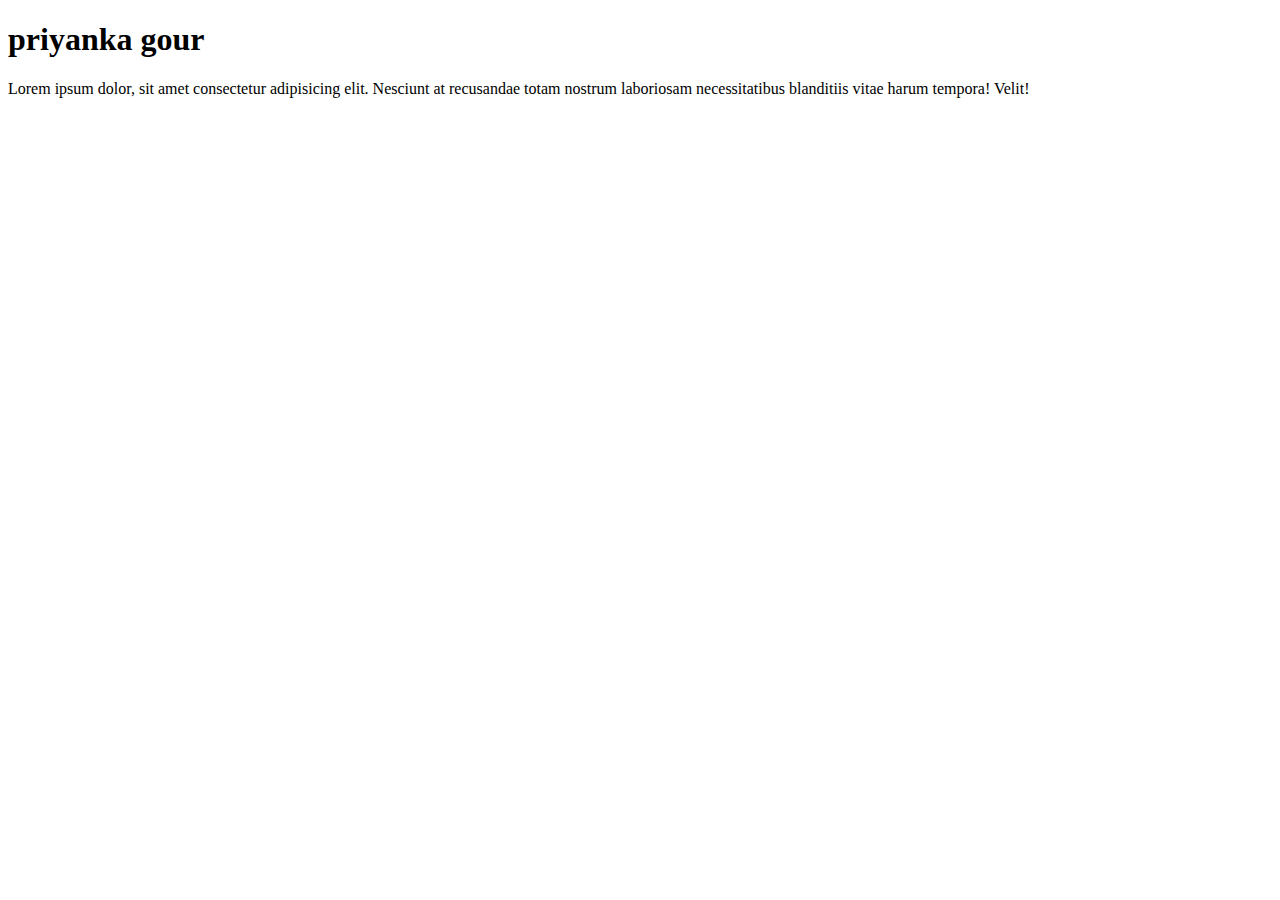
==== index.html @ 68af4331 "indexfile" ====
<!DOCTYPE html>
<html lang="en">
<head>
    <meta charset="UTF-8">
    <meta http-equiv="X-UA-Compatible" content="IE=edge">
    <meta name="viewport" content="width=device-width, initial-scale=1.0">
    <title>Document</title>
</head>
<body>
  <div class="container">
      <h1>priyanka gour</h1>
      <p>Lorem ipsum dolor, sit amet consectetur adipisicing elit. Nesciunt at recusandae totam nostrum laboriosam necessitatibus blanditiis vitae harum tempora! Velit!</p>
  </div>
</body>
</html>
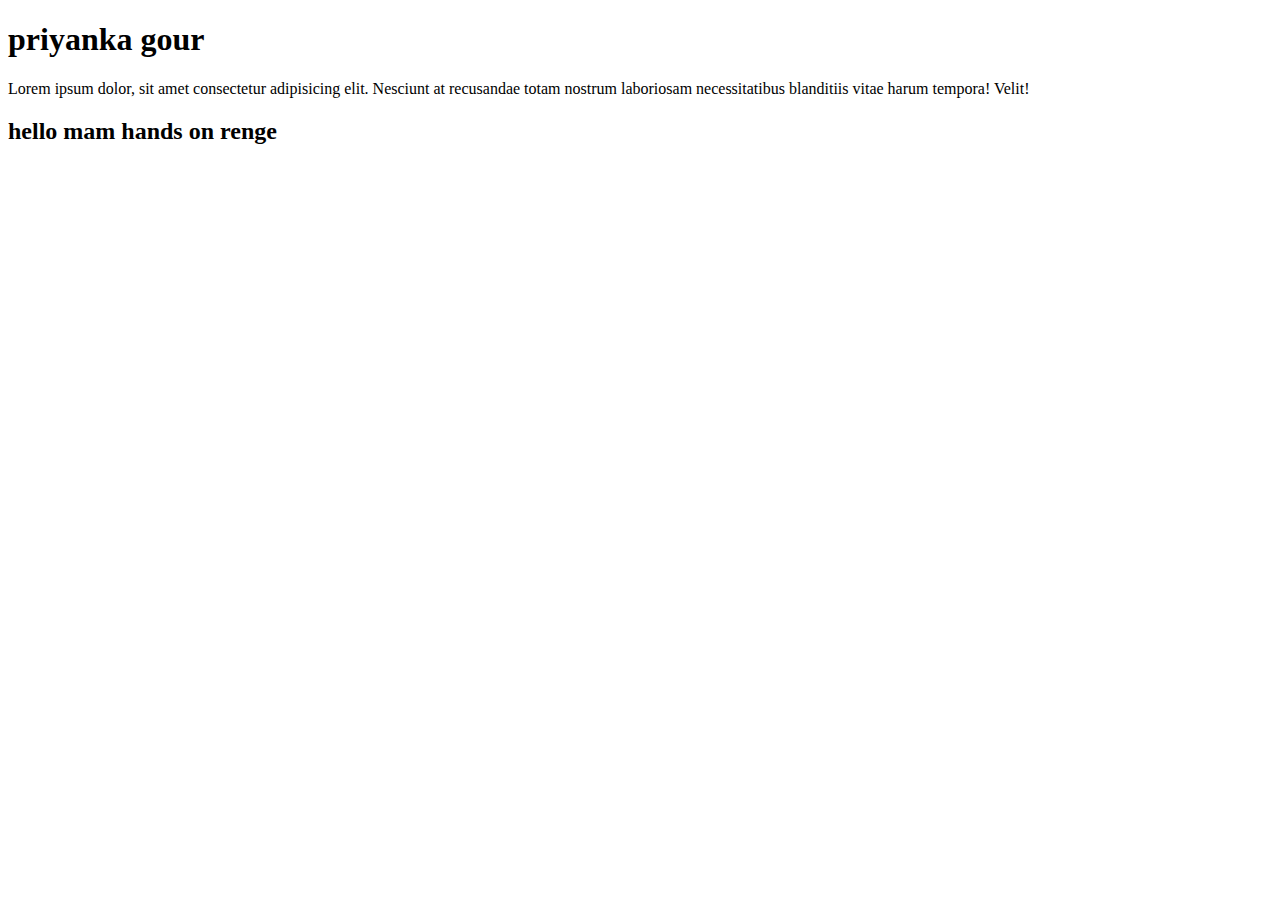
==== commit 8444cd0c: "indexfile1" ====
--- a/index.html
+++ b/index.html
@@ -10,6 +10,7 @@
   <div class="container">
       <h1>priyanka gour</h1>
       <p>Lorem ipsum dolor, sit amet consectetur adipisicing elit. Nesciunt at recusandae totam nostrum laboriosam necessitatibus blanditiis vitae harum tempora! Velit!</p>
-  </div>
+           <h2>hello mam hands on renge</h2>
+    </div>
 </body>
 </html>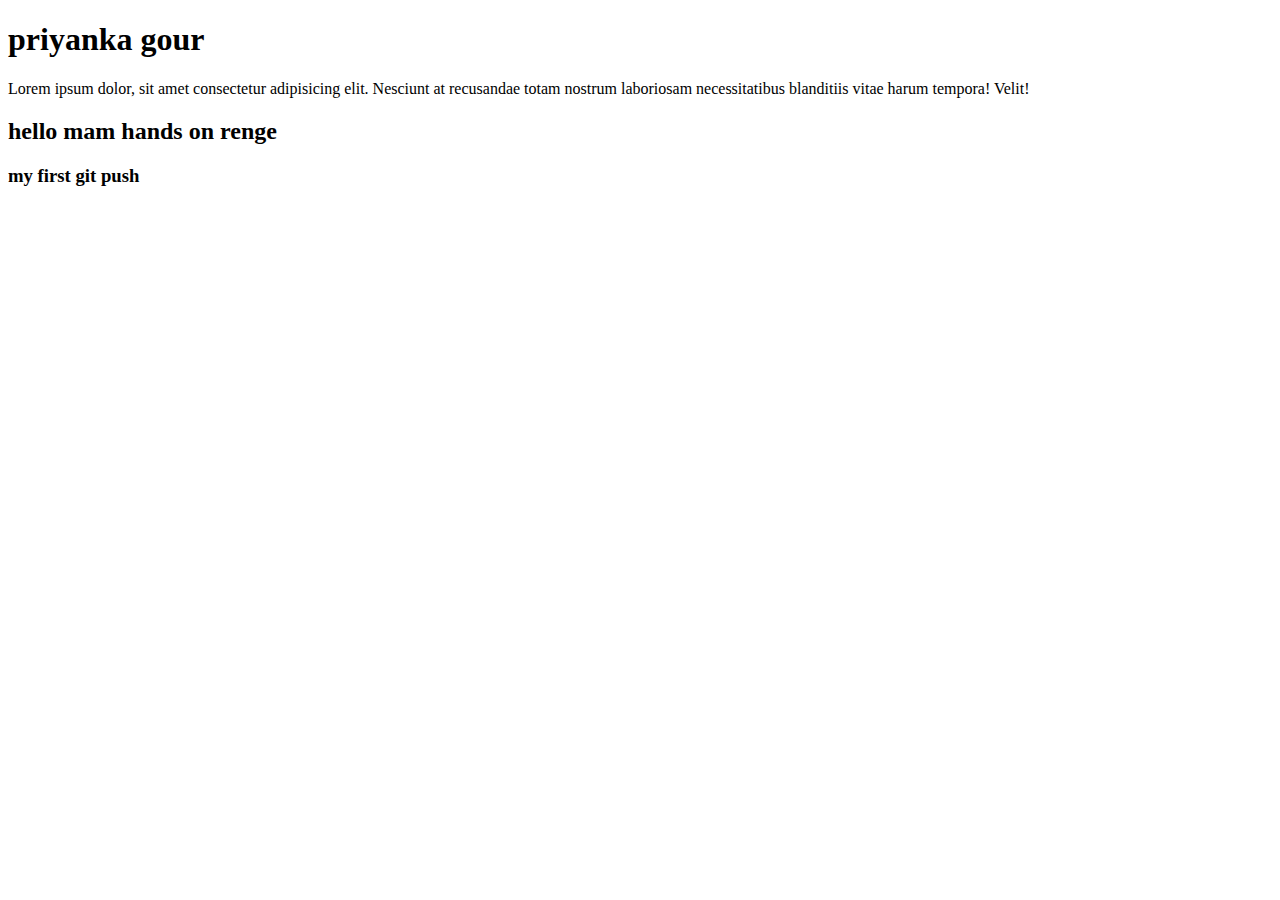
==== commit 6cbb6ea5: "fristTime" ====
--- a/index.html
+++ b/index.html
@@ -11,6 +11,7 @@
       <h1>priyanka gour</h1>
       <p>Lorem ipsum dolor, sit amet consectetur adipisicing elit. Nesciunt at recusandae totam nostrum laboriosam necessitatibus blanditiis vitae harum tempora! Velit!</p>
            <h2>hello mam hands on renge</h2>
+           <h3>my first git push</h3>
     </div>
 </body>
 </html>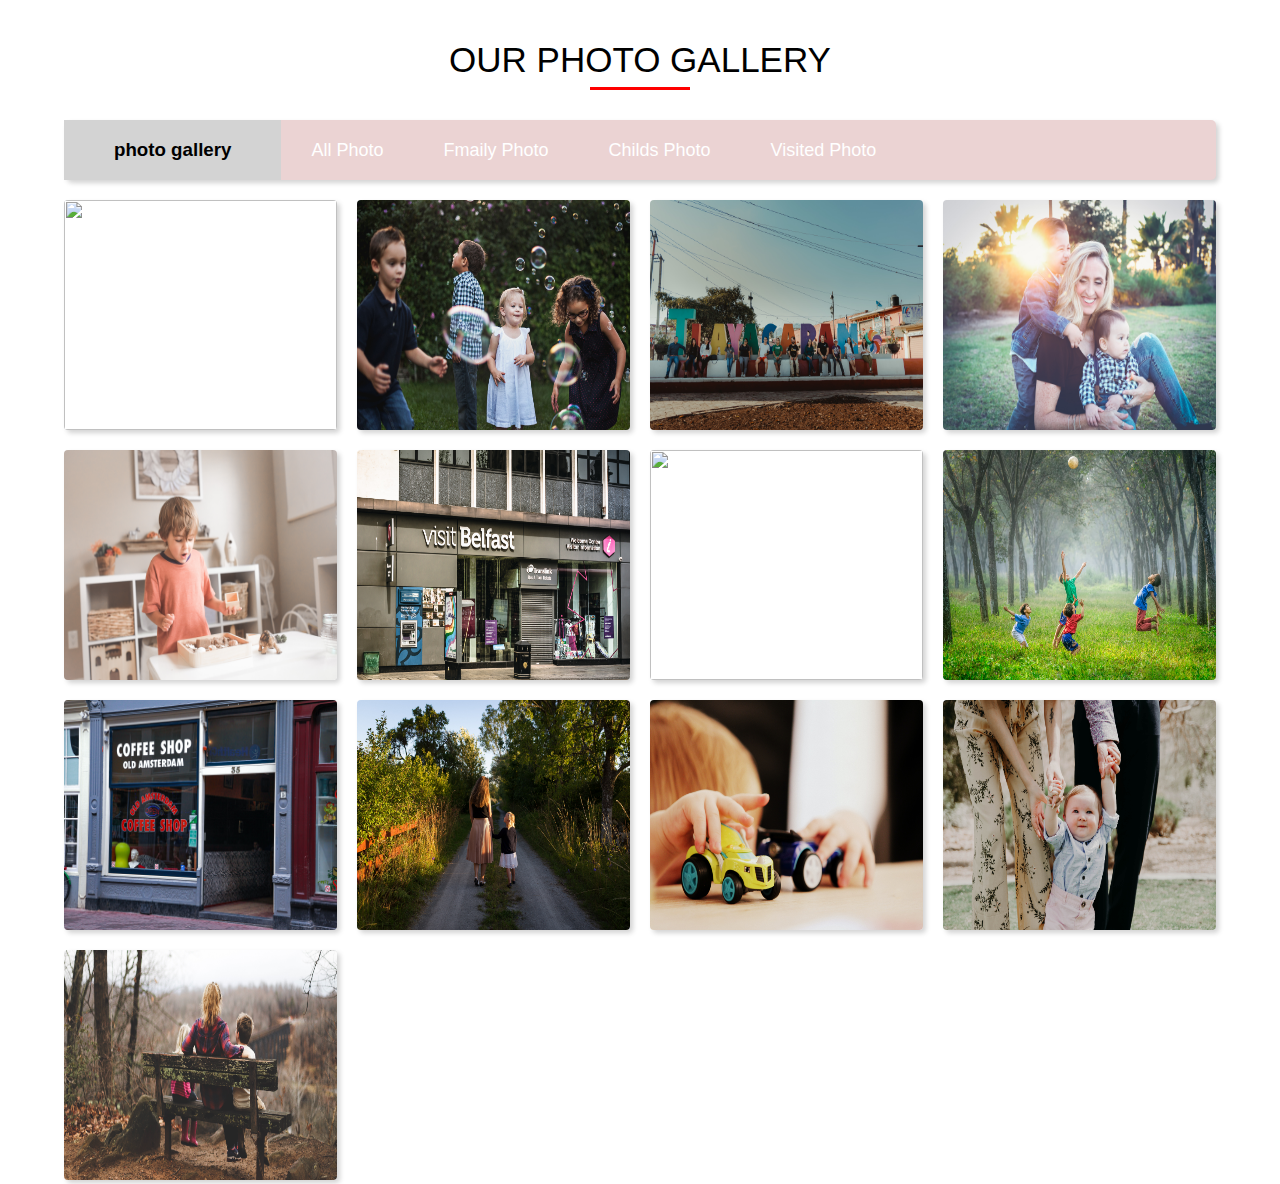
==== commit b7da5a5f: "imgsfile" ====
--- a/index.html
+++ b/index.html
@@ -4,14 +4,67 @@
     <meta charset="UTF-8">
     <meta http-equiv="X-UA-Compatible" content="IE=edge">
     <meta name="viewport" content="width=device-width, initial-scale=1.0">
+    <link rel="stylesheet" href="style.css">
     <title>Document</title>
 </head>
 <body>
-  <div class="container">
-      <h1>priyanka gour</h1>
-      <p>Lorem ipsum dolor, sit amet consectetur adipisicing elit. Nesciunt at recusandae totam nostrum laboriosam necessitatibus blanditiis vitae harum tempora! Velit!</p>
-           <h2>hello mam hands on renge</h2>
-           <h3>my first git push</h3>
-    </div>
+ <input type="radio" name="photo" id="check1" checked>
+ <input type="radio" name="photo" id="check2">
+ <input type="radio" name="photo" id="check3">
+ <input type="radio" name="photo" id="check4">
+ <input type="radio" name="photo" id="check5">
+
+ <div class="container">
+     <h1>OUR PHOTO GALLERY</h1>
+     <div class="top-content">
+         <h3>photo gallery</h3>
+         <label for="check1">All Photo</label>
+         <label for="check1">Fmaily Photo</label>
+         <label for="check1">Childs Photo</label>
+         <label for="check1">Visited Photo</label>
+     </div>
+     <div class="photo-gallery">
+        <div class="pic family"> 
+             <img src="./imge/family1.jpg" alt="" >
+         </div>
+         <div class="pic child">
+             <img src="./imge/child1.jpg" alt="" >
+         </div>
+         <div class="pic visit">
+             <img src="./imge/visit1.jpg" alt="">
+         </div>
+         <div class="pic family">
+             <img src="./imge/family2.jpg" alt="">
+         </div>
+         <div class="pic child">
+             <img src="./imge/child2.jpg" alt="" >
+         </div>
+         <div class="pic visit">
+             <img src="./imge/visit2.jpg" alt="" >
+         </div>
+         <div class="pic family">
+             <img src="./imge/family3.jpg" alt="" >
+         </div>
+         <div class="pic child">
+             <img src="./imge/child3.jpg" alt="">
+         </div>
+         <div class="pic visit">
+             <img src="./imge/visit3.jpg" alt="">
+         </div>
+         <div class="pic family">
+             <img src="./imge/family4.jpg" alt=""  >
+         </div>
+         <div class="pic child">
+             <img src="./imge/child4.jpg" alt="">
+         </div>
+         <div class="pic family">
+             <img src="./imge/family5.jpg" alt="">
+         </div>
+         
+         <div class="pic family">
+             <img src="./imge/family6.jpg" alt="">
+         </div>
+     </div>
+ </div>
 </body>
 </html>--- a/style.css
+++ b/style.css
@@ -0,0 +1,148 @@
+*{
+    margin: 0px;
+    padding: 0px;
+    box-sizing: border-box;
+    font-family: sans-serif;
+}
+input{
+    display: none;
+}
+.container{
+    width: 100%;
+    text-align: center;
+}
+h1{
+    font-weight: normal;
+    position: relative;
+    font-size: 35px;
+    margin: 40px 0;
+}
+h1::before{
+    content: "";
+    position: absolute;
+    width: 100px;
+    height: 3px;
+    background-color: red;
+    bottom: -10px;
+    left: 50%;
+    transform: translateX(-50%);
+    animation: animate 4s linear infinite;
+}
+@keyframes animate{
+    0%{
+    width: 100px;
+    }
+    50%{
+    width: 200px;
+    }
+    100%{
+    width: 100px;
+    }
+}
+
+.top-content{
+    background-color: rgb(235, 211, 211);
+    width: 90%;
+    margin: 0 auto 20px auto;
+    height: 60px;
+    display: flex;
+    align-items: center;
+    border-radius: 5px;
+    box-shadow: 3px 3px 5px lightgray;
+}
+h3{
+    height: 100%;
+    background-color: lightgray;
+    line-height: 60px;
+    padding: 0px 50px;
+}
+label{
+    display: inline-block;
+    /* padding: 0px 5px; */
+    /* height: 100%; */
+    margin: 0px 30px;
+    /* line-height: 60px; */
+    font-size: 18px;
+    color: white;
+    cursor: pointer;
+    transition: color .5s;
+}
+label:hover{
+    color: black;
+}
+.photo-gallery{
+    width: 90%;
+    margin:0px auto;
+    /* display: flex;
+    justify-content: s; */
+    display: grid;
+    grid-template-columns: repeat(4,1fr) ;
+    grid-gap: 20px ;
+
+}
+
+
+.pic{
+    position: relative;
+    height: 230px;
+    border-radius: 4px;
+    box-shadow: 3px 3px 5px lightgrey;
+}
+.pic img{
+border-radius: 4px;
+transition: .5s;
+width: 100%;
+height: 100%;
+} 
+.pic::before{
+    content: "PHOTO GALLERY";
+    position: absolute;
+    left: 50%;
+    bottom: 50%;
+    transform: translate(-50%, -50%);
+    color: white;
+    font-size: 25px;
+    font-weight: bold;
+    width: 100%;
+    margin-top: -100px ;
+    opacity: 0;
+    transition: .3s;
+    transition-delay: .2s;
+
+}
+.pic::after{
+    content: "";
+    position: absolute;
+    left: 0;
+    bottom: 0;
+    width: 100%;
+    height: 0;
+    background-color: rgba(0, 0, 0, 0.4);
+    border-radius: 4px;
+    transition: .3s;
+    z-index: 1;
+}
+.pic:hover::after{
+    height: 100%;
+}
+.pic:hover::before{
+    margin-top: 0px;
+    opacity: 1;
+
+}
+#check1:checked ~ .container .photo-gallery .pic{
+    opacity: 1;
+    transform: scale(1);
+    position: relative;
+}
+#check2:checked ~ .container .photo-gallery .child{
+    transform: scale(1);
+    opacity: 1;
+    position: relative;
+}
+#check2:checked ~ .container .photo-gallery .visit,
+#check2:checked ~ .container .photo-gallery .family{
+    transform: scale(0);
+    opacity: 0;
+    position: absolute;
+}